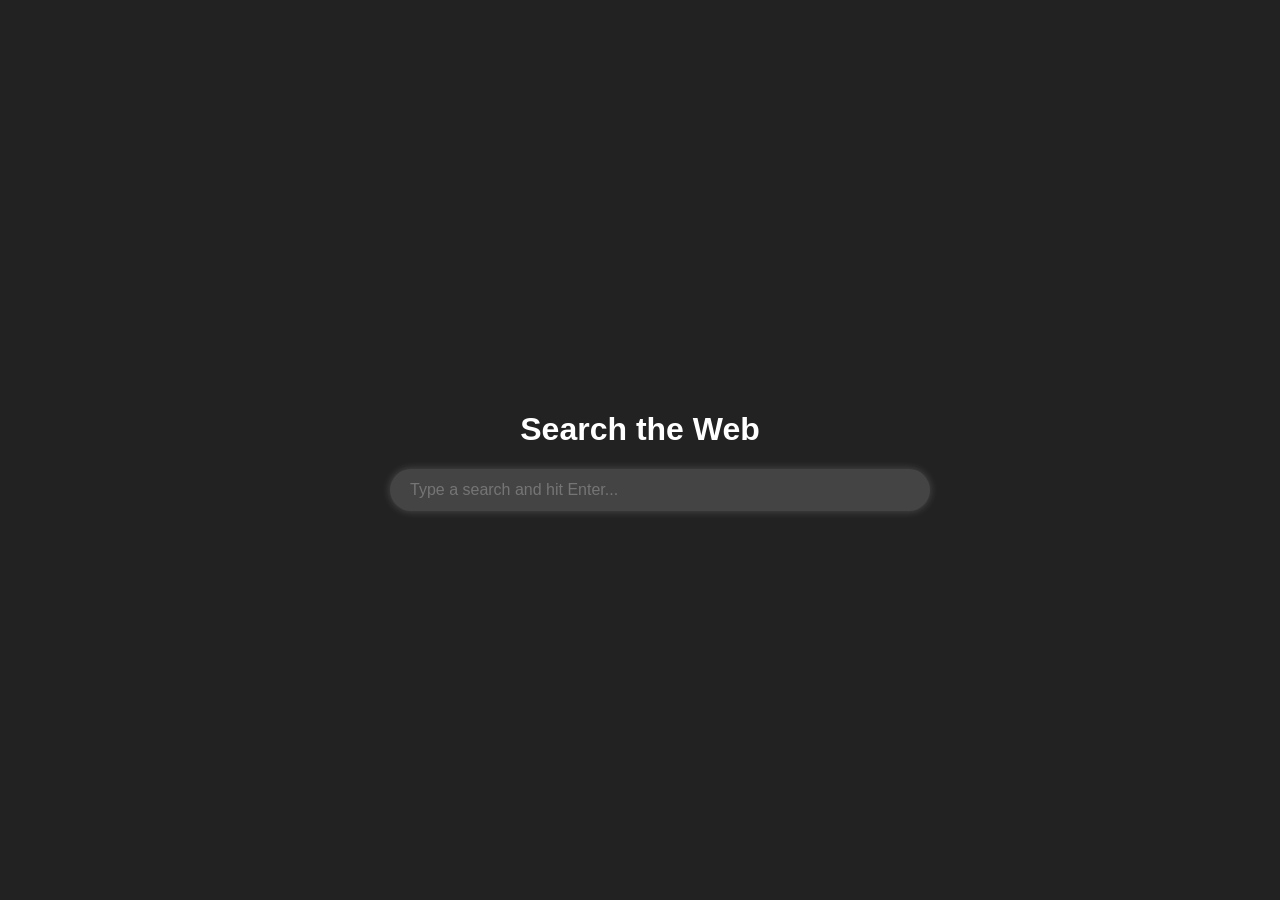
==== content.html @ d52229a8 "making a new tab" ====
<!DOCTYPE html>
<html>
<head>
  <meta charset="utf-8">
  <title>Custom New Tab</title>
  <style>
    body {
      font-family: Arial, sans-serif;
      display: flex;
      flex-direction: column;
      justify-content: center;
      align-items: center;
      height: 100vh;
      background-color: #222;
      color: #fff;
      margin: 0;
    }
    form {
      width: 100%;
      max-width: 500px;
    }
    input[type="text"] {
      width: 100%;
      padding: 12px 20px;
      font-size: 16px;
      border: none;
      border-radius: 24px;
      background-color: #333;
      color: white;
      outline: none;
      box-size: border-box;
    }
    input[type="text"]:focus {
      background-color: #444;
      box-shadow: 0 0 8px rgba(255, 255, 255, 0.2);
    }
  </style>
</head>
<body>

  <h1>Search the Web</h1>
    <form action="https://google.com" method="get">
    <input type="text" name="q" placeholder="Type a search and hit Enter..." autofocus autocomplete="off">
  </form>

</body>
</html>
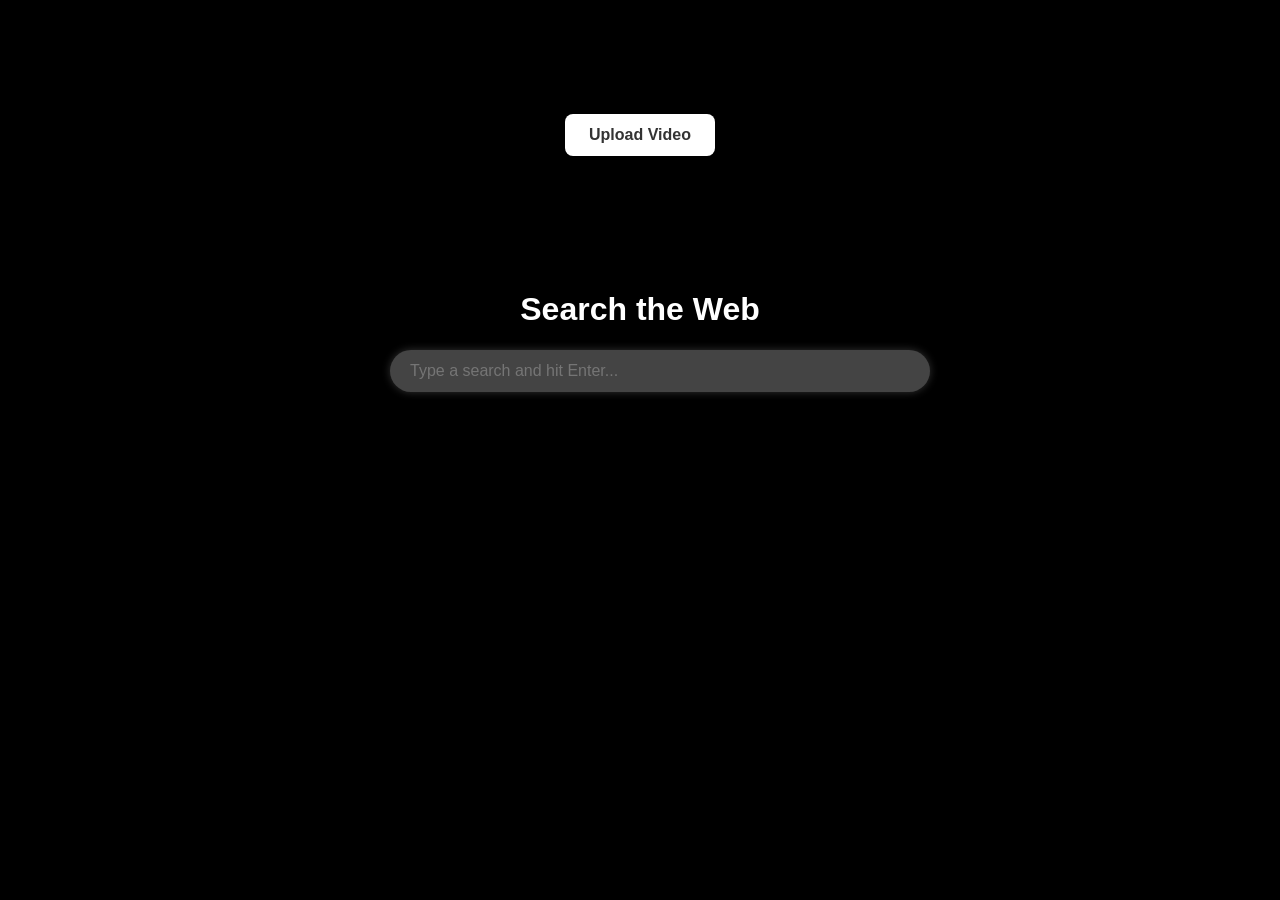
==== commit a0e3461c: "completed the extension only readmedme is left" ====
--- a/content.html
+++ b/content.html
@@ -1,10 +1,12 @@
 <!DOCTYPE html>
 <html>
+
 <head>
   <meta charset="utf-8">
   <title>Custom New Tab</title>
   <style>
     body {
+      overflow: hidden;
       font-family: Arial, sans-serif;
       display: flex;
       flex-direction: column;
@@ -14,11 +16,55 @@
       background-color: #222;
       color: #fff;
       margin: 0;
+      width: 100%;
+      height: 100%;
     }
+
+    #bgVideo {
+      position: fixed;
+      top: 0;
+      left: 0;
+      width: 100vw;
+      height: 100vh;
+      object-fit: cover;
+      z-index: -1;
+      background: #000;
+    }
+
+    .controls {
+      position: relative;
+      z-index: 10;
+      display: flex;
+      justify-content: center;
+      align-items: center;
+      height: 30vh;
+    }
+
+    .uploadBtn {
+      background-color: #ffffff;
+      color: #333;
+      padding: 12px 24px;
+      font-size: 16px;
+      font-weight: bold;
+      border-radius: 8px;
+      border: none;
+      cursor: pointer;
+      transition: background 0.2s;
+    }
+
+    .uploadBtn:hover {
+      background-color: #f0f0f0;
+    }
+
+    #videoInput {
+      display: none;
+    }
+
     form {
       width: 100%;
       max-width: 500px;
     }
+
     input[type="text"] {
       width: 100%;
       padding: 12px 20px;
@@ -30,18 +76,26 @@
       outline: none;
       box-size: border-box;
     }
+
     input[type="text"]:focus {
       background-color: #444;
       box-shadow: 0 0 8px rgba(255, 255, 255, 0.2);
     }
   </style>
 </head>
+
 <body>
 
+  <video id="bgVideo" muted playsinline></video>
+  <div class="controls">
+    <label for="videoInput" class="uploadBtn">Upload Video</label>
+    <input type="file" id="videoInput" accept="video/*">
+  </div>
   <h1>Search the Web</h1>
-    <form action="https://google.com" method="get">
+  <form action="https://google.com" method="get">
     <input type="text" name="q" placeholder="Type a search and hit Enter..." autofocus autocomplete="off">
   </form>
+  <script src="app.js"></script>
+</body>
 
-</body>
-</html>
+</html>
